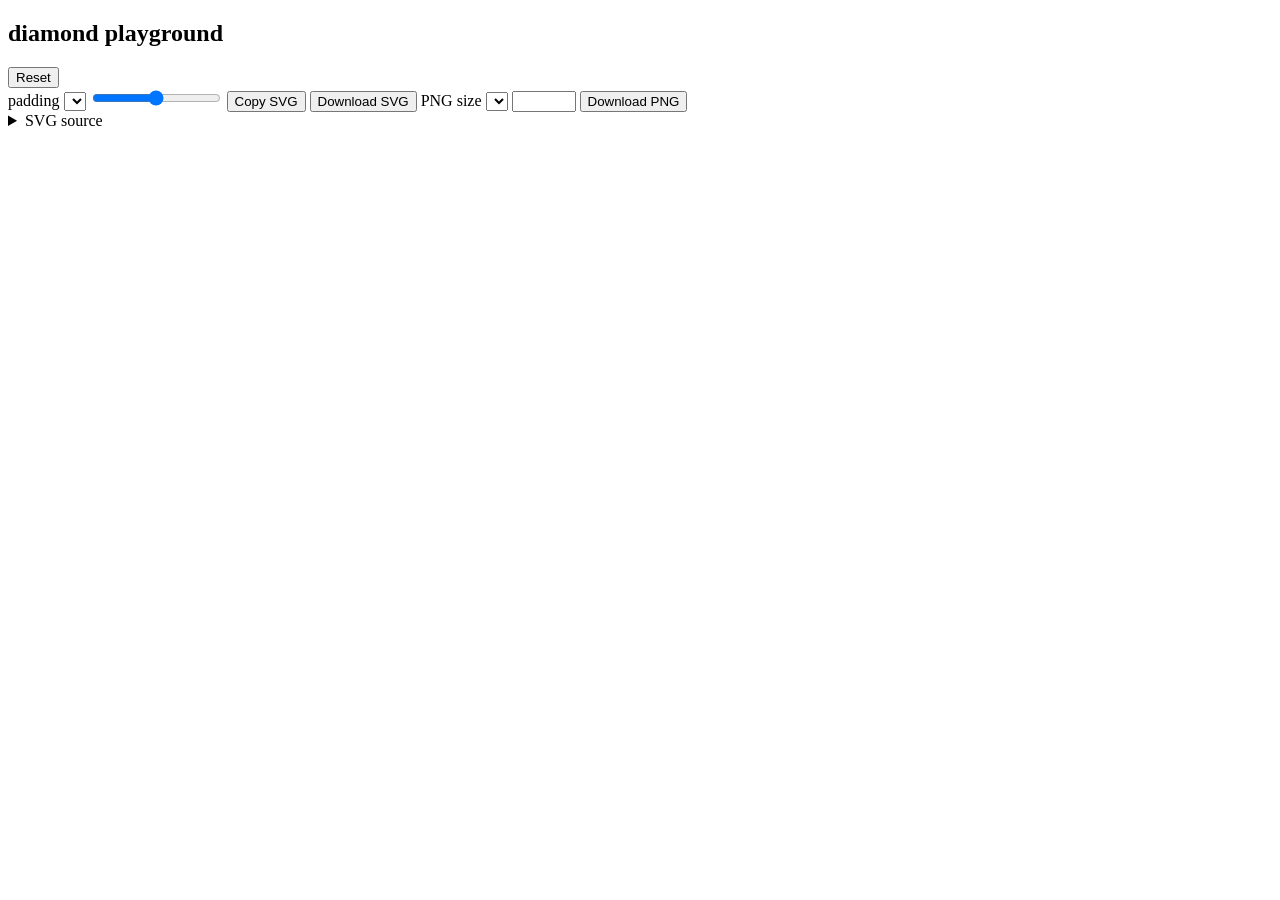
==== playground/index.html @ c9eab455 "Add the diamond logo generator with nine selectable animations A parametric SVG diamond built from a" ====
<!doctype html>
<html lang="en">
  <head>
    <meta charset="UTF-8" />
    <meta name="viewport" content="width=device-width, initial-scale=1.0" />
    <title>diamond playground</title>
    <!-- Filled in by main.ts with the currently rendered mark. -->
    <link rel="icon" type="image/svg+xml" href="data:," />
    <link rel="stylesheet" href="/style.css" />
  </head>
  <body>
    <main>
      <aside id="sidebar">
        <header id="sidebar-header">
          <h1>diamond playground</h1>
          <button id="reset" type="button">Reset</button>
        </header>
        <div id="controls"></div>
        <div id="warnings" hidden></div>
      </aside>
      <section id="stage">
        <div id="stage-actions">
          <label id="padding-control"
            >padding
            <select id="padding-preset"></select>
            <input id="padding-slider" type="range" min="0" max="256" step="1"
          /></label>
          <button id="copy" type="button">Copy SVG</button>
          <button id="download" type="button">Download SVG</button>
          <label
            >PNG size
            <select id="png-size-preset"></select>
            <input id="png-size" type="number" min="16" max="4096" step="1"
          /></label>
          <button id="download-png" type="button">Download PNG</button>
        </div>
        <div id="preview"></div>
        <details id="source-details">
          <summary>SVG source <span id="byte-count"></span></summary>
          <pre id="source"></pre>
        </details>
      </section>
    </main>
    <script type="module" src="/main.ts"></script>
  </body>
</html>
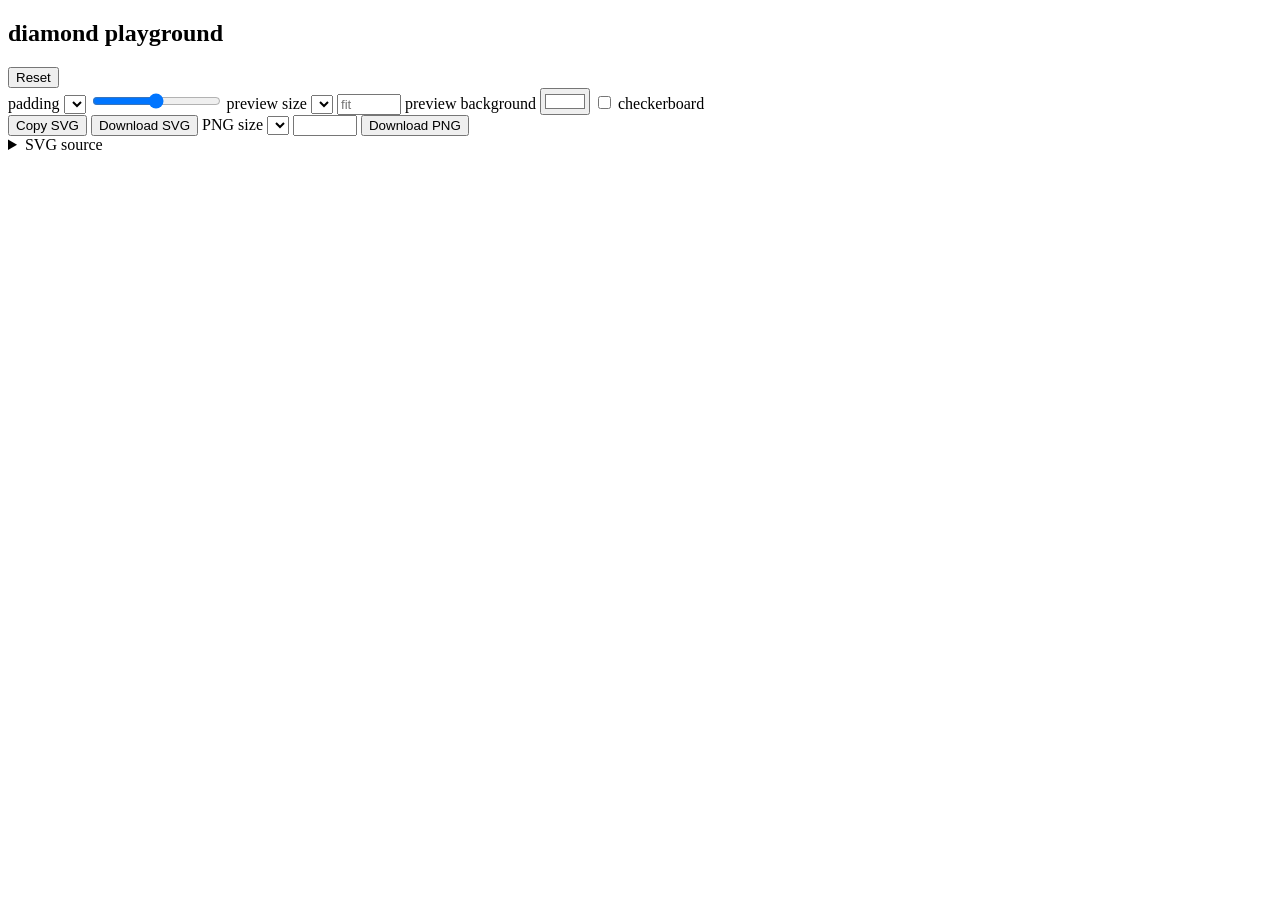
==== commit 674dd04b: "Split the stage settings into padding and preview size/background The padding presets are back to no" ====
--- a/playground/index.html
+++ b/playground/index.html
@@ -20,11 +20,23 @@
       </aside>
       <section id="stage">
         <div id="stage-actions">
-          <label id="padding-control"
-            >padding
-            <select id="padding-preset"></select>
-            <input id="padding-slider" type="range" min="0" max="256" step="1"
-          /></label>
+          <div id="stage-settings">
+            <label
+              >padding
+              <select id="padding-preset"></select>
+              <input id="padding-slider" type="range" min="0" max="16384" step="1"
+            /></label>
+            <!-- Preview settings only style the page around the SVG; the SVG and its exports are unaffected. -->
+            <label
+              >preview size
+              <select id="preview-size-preset"></select>
+              <input id="preview-size" type="number" min="8" max="4096" step="1" placeholder="fit"
+            /></label>
+            <label
+              >preview background <input id="preview-background" type="color" value="#ffffff"
+            /></label>
+            <label><input id="preview-checkerboard" type="checkbox" /> checkerboard</label>
+          </div>
           <button id="copy" type="button">Copy SVG</button>
           <button id="download" type="button">Download SVG</button>
           <label
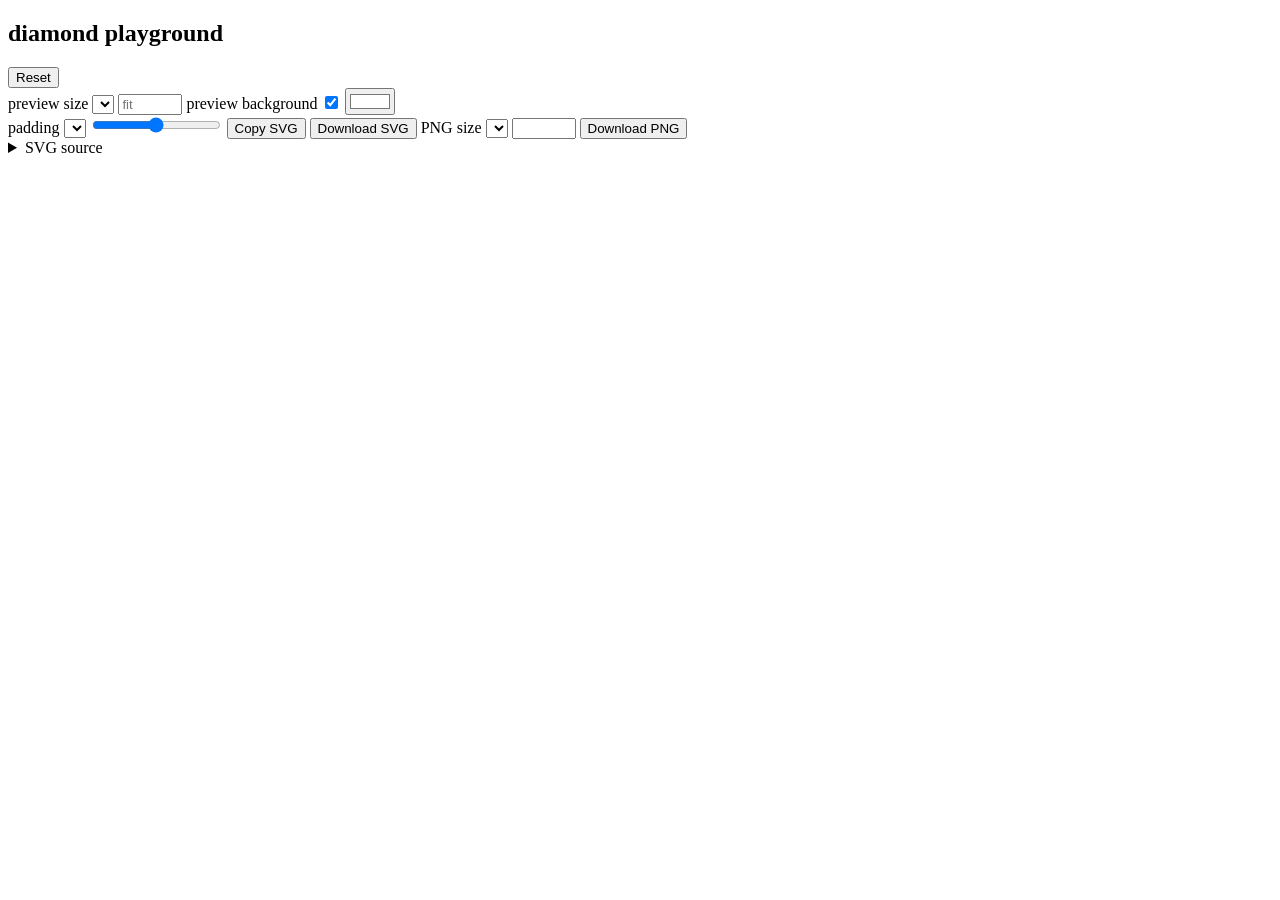
==== commit b4feaf05: "Backdrop the whole preview area, actions below the preview The preview background now covers the ent" ====
--- a/playground/index.html
+++ b/playground/index.html
@@ -19,24 +19,26 @@
         <div id="warnings" hidden></div>
       </aside>
       <section id="stage">
+        <!-- Preview settings only style the page around the SVG; the SVG and its exports are unaffected. -->
+        <div id="preview-settings">
+          <label
+            >preview size
+            <select id="preview-size-preset"></select>
+            <input id="preview-size" type="number" min="8" max="4096" step="1" placeholder="fit"
+          /></label>
+          <label
+            >preview background
+            <input id="preview-background-on" type="checkbox" checked />
+            <input id="preview-background" type="color" value="#ffffff"
+          /></label>
+        </div>
+        <div id="preview"></div>
         <div id="stage-actions">
-          <div id="stage-settings">
-            <label
-              >padding
-              <select id="padding-preset"></select>
-              <input id="padding-slider" type="range" min="0" max="16384" step="1"
-            /></label>
-            <!-- Preview settings only style the page around the SVG; the SVG and its exports are unaffected. -->
-            <label
-              >preview size
-              <select id="preview-size-preset"></select>
-              <input id="preview-size" type="number" min="8" max="4096" step="1" placeholder="fit"
-            /></label>
-            <label
-              >preview background <input id="preview-background" type="color" value="#ffffff"
-            /></label>
-            <label><input id="preview-checkerboard" type="checkbox" /> checkerboard</label>
-          </div>
+          <label id="padding-control"
+            >padding
+            <select id="padding-preset"></select>
+            <input id="padding-slider" type="range" min="0" max="256" step="1"
+          /></label>
           <button id="copy" type="button">Copy SVG</button>
           <button id="download" type="button">Download SVG</button>
           <label
@@ -46,7 +48,6 @@
           /></label>
           <button id="download-png" type="button">Download PNG</button>
         </div>
-        <div id="preview"></div>
         <details id="source-details">
           <summary>SVG source <span id="byte-count"></span></summary>
           <pre id="source"></pre>
